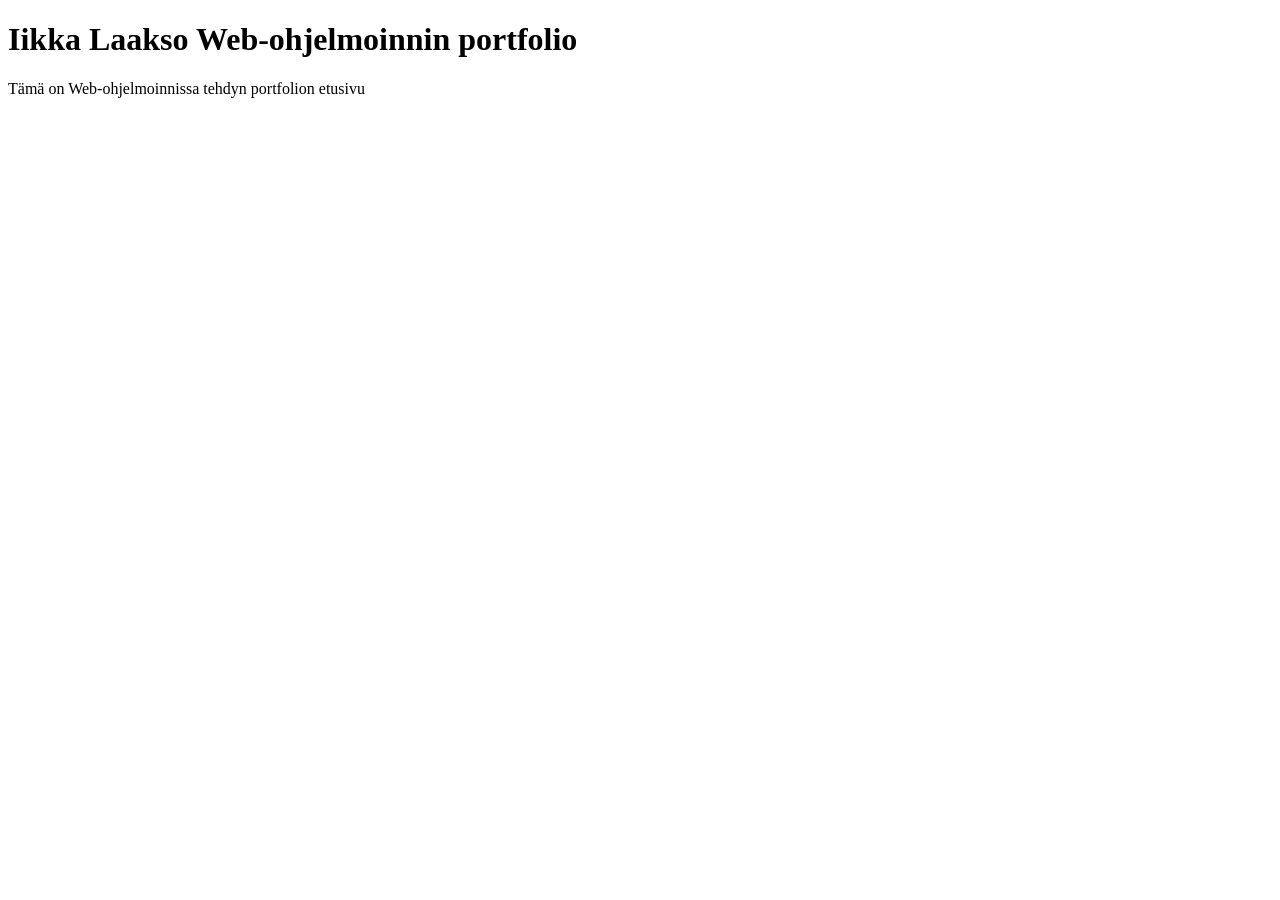
==== index.html @ 458ae2e1 "Add files via upload" ====
<!DOCTYPE html>
<html lang="fi">
<head>
    <meta charset="UTF-8">
    <meta name="viewport" content="width=device-width, initial-scale=1.0">
    <title>Portfolio</title>
</head>
<body>

    <h1>Iikka Laakso Web-ohjelmoinnin portfolio</h1>
    <p>Tämä on Web-ohjelmoinnissa tehdyn portfolion etusivu</p>
    
</body>
</html>
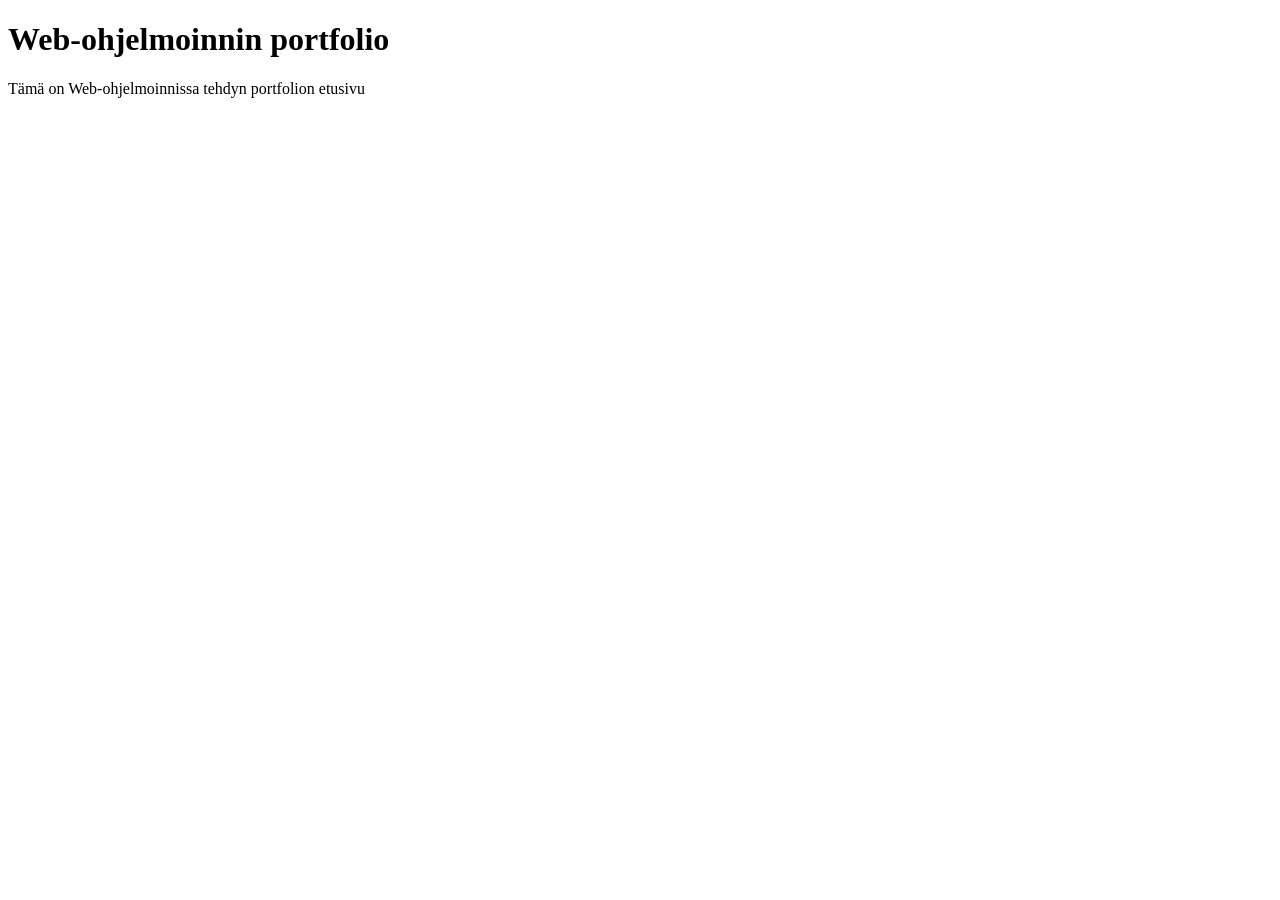
==== commit 9b02ccbc: "Edited index.html" ====
--- a/index.html
+++ b/index.html
@@ -1,3 +1,7 @@
+<!--
+Tehtävä 1
+-->
+
 <!DOCTYPE html>
 <html lang="fi">
 <head>
@@ -7,7 +11,7 @@
 </head>
 <body>
 
-    <h1>Iikka Laakso Web-ohjelmoinnin portfolio</h1>
+    <h1>Web-ohjelmoinnin portfolio</h1>
     <p>Tämä on Web-ohjelmoinnissa tehdyn portfolion etusivu</p>
     
 </body>
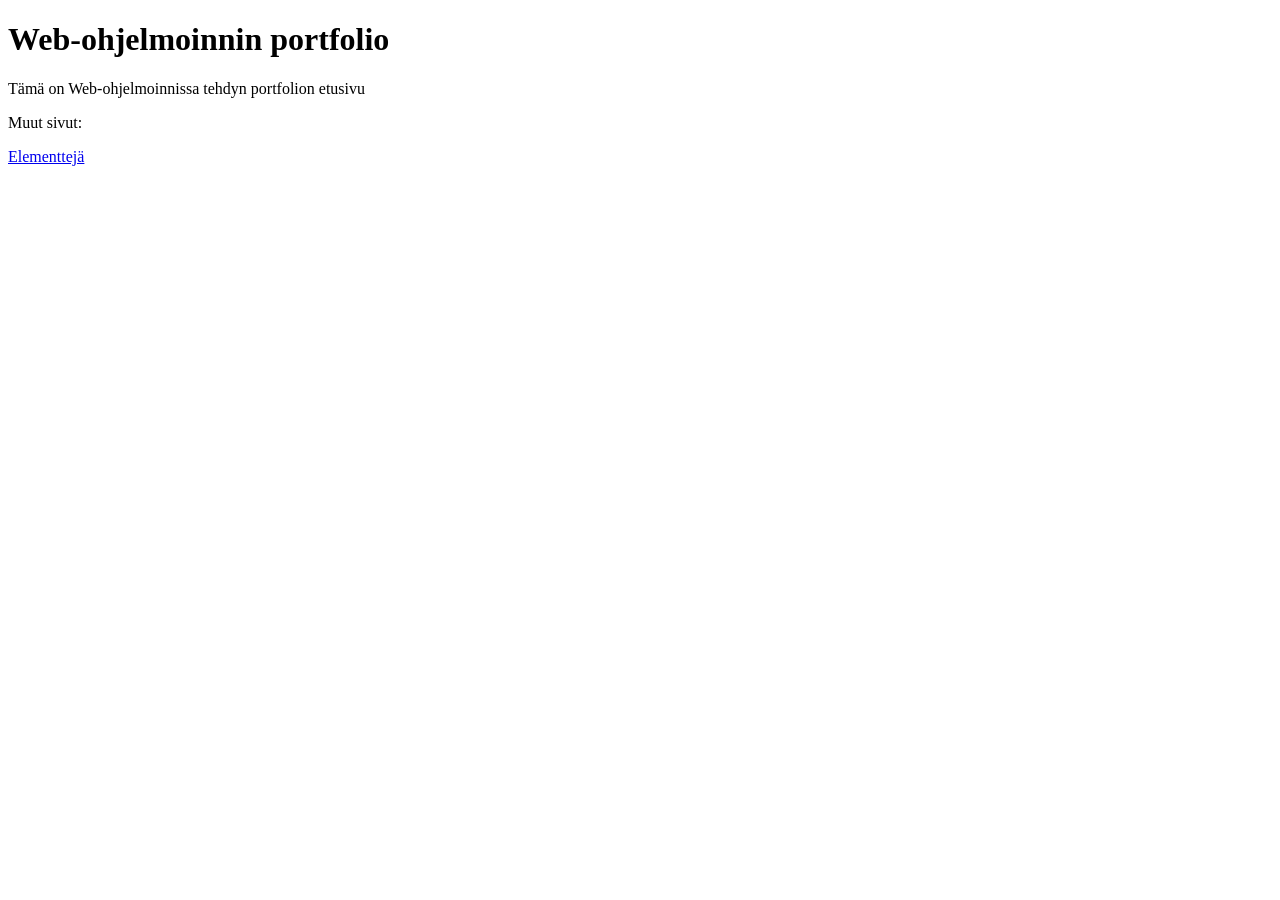
==== commit 6994297f: "Edited index.html, edited elementteja.html" ====
--- a/index.html
+++ b/index.html
@@ -13,6 +13,8 @@
 
     <h1>Web-ohjelmoinnin portfolio</h1>
     <p>Tämä on Web-ohjelmoinnissa tehdyn portfolion etusivu</p>
+    <p>Muut sivut:</p>
+    <a href="HTML/elementteja.html">Elementtejä</a>
     
 </body>
 </html>
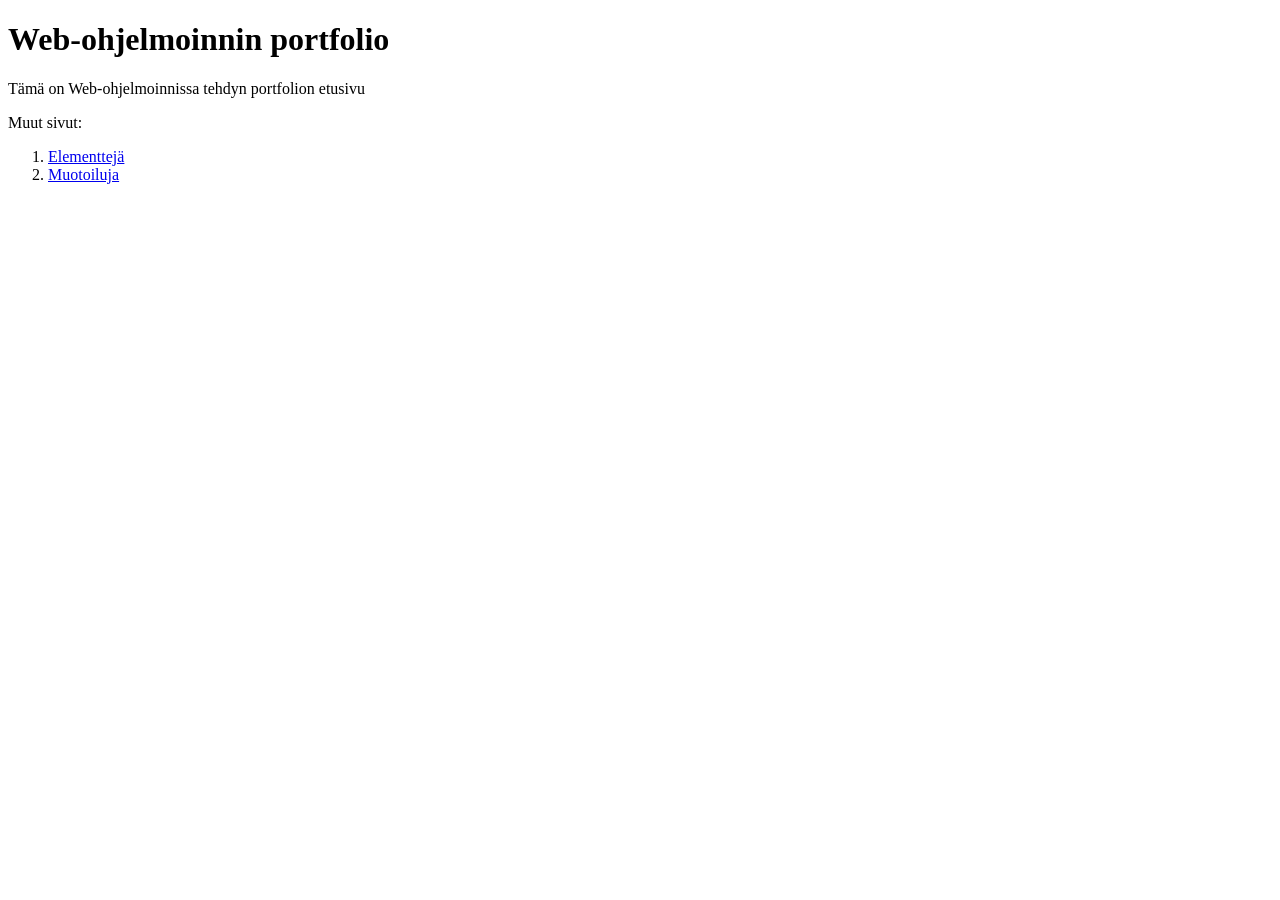
==== commit 8c6941c1: "Tehtäviä ja muokkauksia" ====
--- a/index.html
+++ b/index.html
@@ -14,7 +14,11 @@
     <h1>Web-ohjelmoinnin portfolio</h1>
     <p>Tämä on Web-ohjelmoinnissa tehdyn portfolion etusivu</p>
     <p>Muut sivut:</p>
-    <a href="HTML/elementteja.html">Elementtejä</a>
+    <ol>
+        <li><a href="HTML/elementteja.html" target="_blank">Elementtejä</a></li>
+        <li><a href="muotoiluja.html" target="_blank">Muotoiluja</a></li>
+    </ol>
+    
     
 </body>
 </html>
